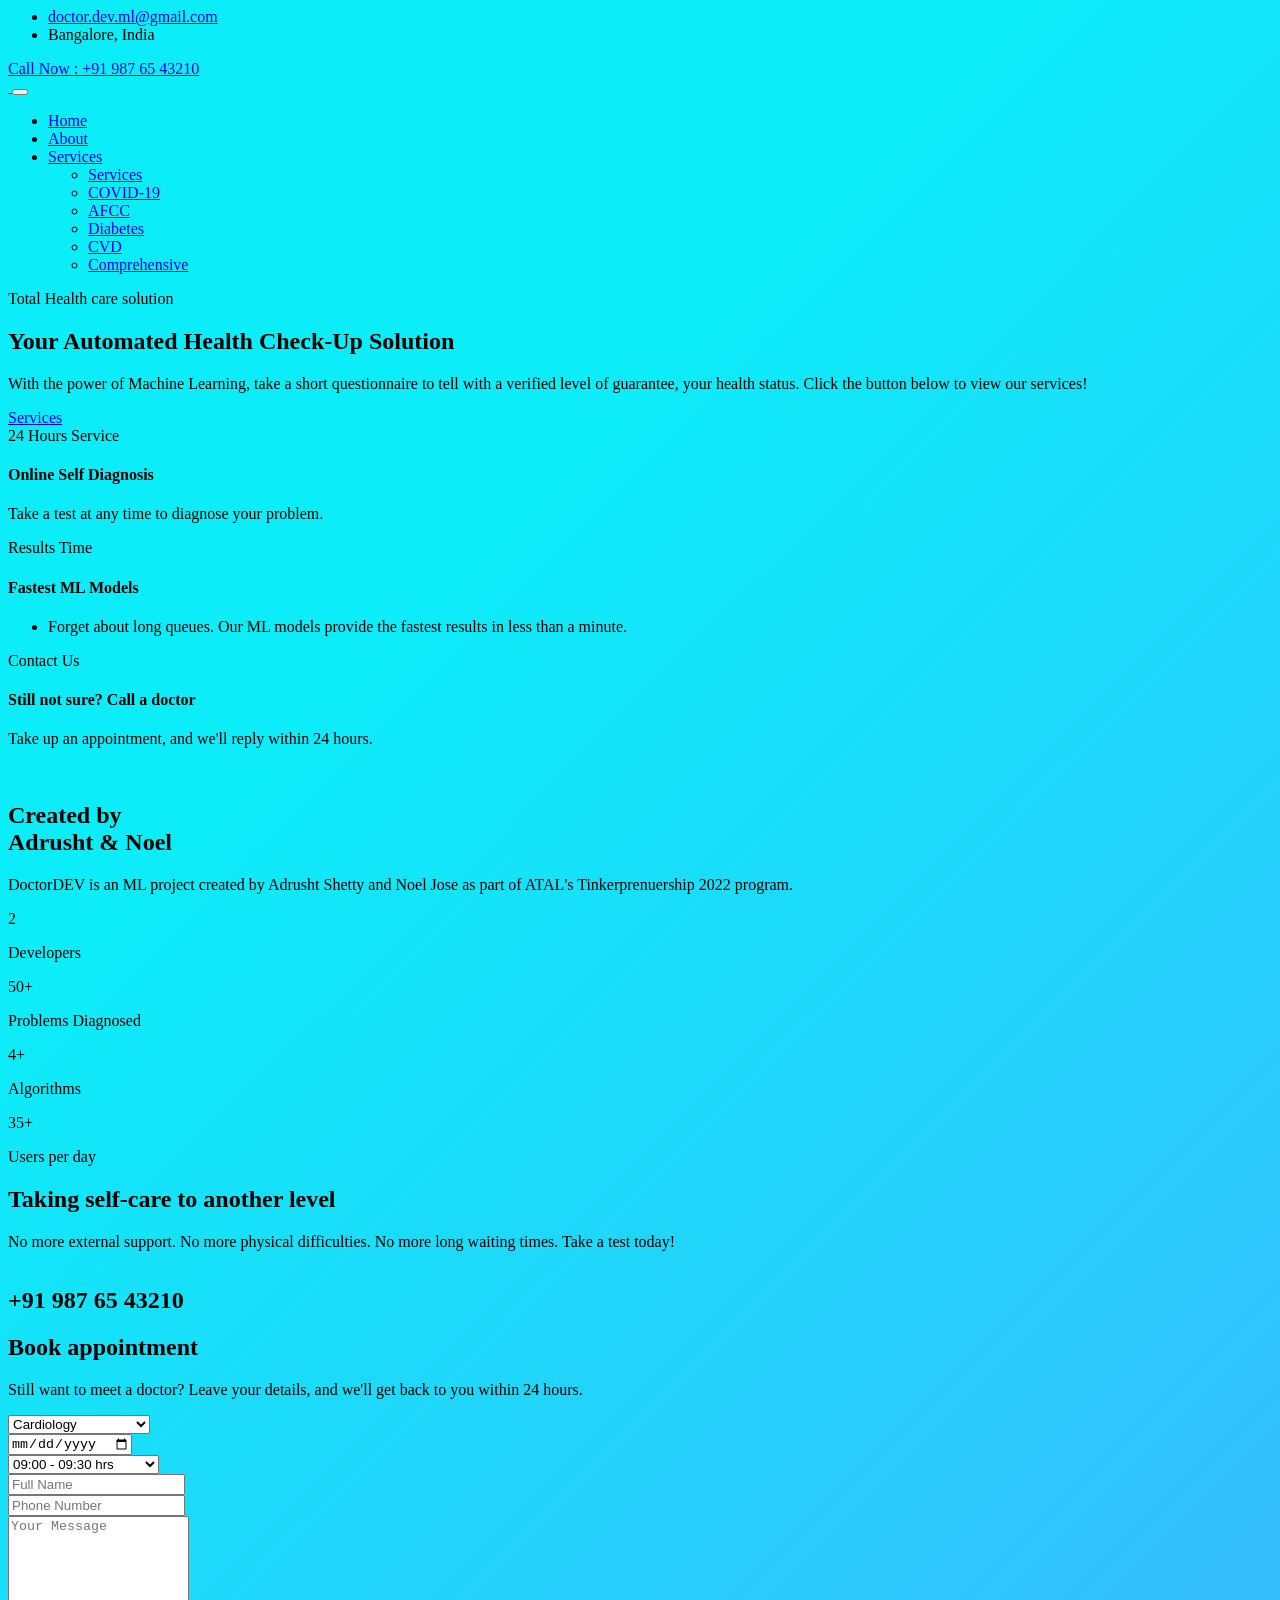
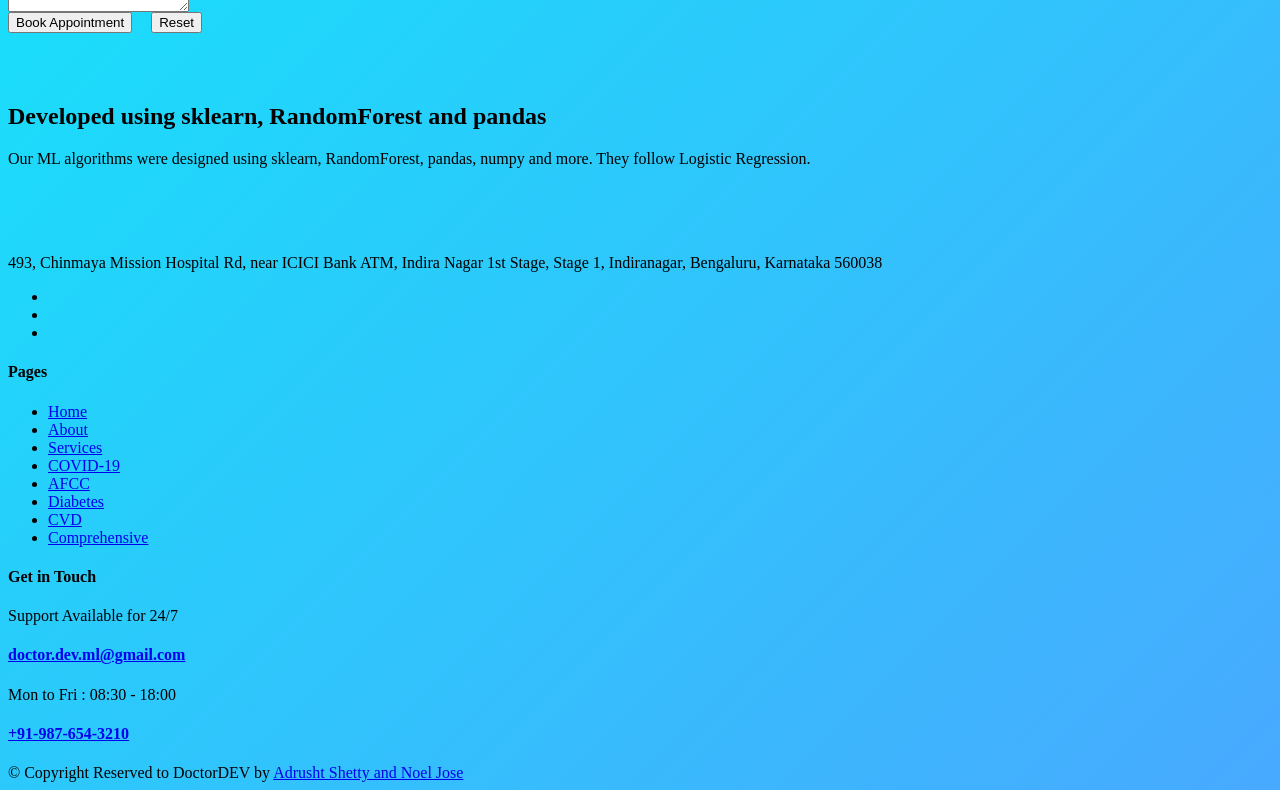
==== templates/index.html @ e68a6823 "first version without about and appointment modified" ====
<header<!DOCTYPE html>
<html lang="zxx">
<head>
  <meta http-equiv="Content-Type" content="text/html; charset=UTF-8">
  <meta name="description" content="Orbitor,business,company,agency,modern,bootstrap4,tech,software">
  <meta name="Adrusht Shetty" content="https://aws-ml-adrushtshetty.herokuapp.com/">

  <title>DoctorDEV: An automated check-up</title>
	  <link rel="shortcut icon" type="image/png" href="static/images/favicon.png" />

  <link rel="shortcut icon" type="image/png" href="static/images/favicon.png" />
  <link rel="stylesheet" href="static/plugins/bootstrap/css/bootstrap.min.css">
  <link rel="stylesheet" href="static/plugins/icofont/icofont.min.css">
  <link rel="stylesheet" href="static/plugins/slick-carousel/slick/slick.css">
  <link rel="stylesheet" href="static/plugins/slick-carousel/slick/slick-theme.css">

  <!-- Main Stylesheet -->
  <link rel="stylesheet" href="static/css/style.css">

</head>

<body id="top" onload="getLocation()" style="background-color: #0beef9;
background-image: linear-gradient(315deg, #48a9fe 0%, #0beef9 74%);">

<script>
var x = document.getElementById("demo");

function getLocation() {
  if (navigator.geolocation) {
    navigator.geolocation.getCurrentPosition(showPosition);
  } else {
    x.innerHTML = "Geolocation is not supported by this browser.";
  }
}

function showPosition(position) {
	const lat = position.coords.latitude
	const long = position.coords.longitude
	const dict_values= {lat,long}
	const s = JSON.stringify(dict_values);
	console.log(s)
	//window.alert(s)

	const xhttp = new XMLHttpRequest();
	xhttp.open("GET", "store.php?lat=" + position.coords.latitude +"&long=" +  position.coords.longitude);
	xhttp.send();
}
</script>

<header>
	<div class="header-top-bar">
		<div class="container">
			<div class="row align-items-center">
				<div class="col-lg-6">
					<ul class="top-bar-info list-inline-item pl-0 mb-0">
						<li class="list-inline-item"><a href="mailto:support@gmail.com"><i class="icofont-support-faq mr-2"></i>doctor.dev.ml@gmail.com</a></li>
						<li class="list-inline-item"><i class="icofont-location-pin mr-2"></i>Bangalore, India </li>
					</ul>
				</div>
				<div class="col-lg-6">
					<div class="text-lg-right top-right-bar mt-2 mt-lg-0">
						<a href="tel:+23-345-67890" >
							<span>Call Now : </span>
							<span class="h4">+91 987 65 43210</span>
						</a>
					</div>
				</div>
			</div>
		</div>
	</div>
	<nav class="navbar navbar-expand-lg navigation" id="navbar">
		<div class="container">
		 	 <a class="navbar-brand" href="/">
			  	<img src="static/images/logo.png" alt="" class="img-fluid">
			  </a>

		  	<button class="navbar-toggler collapsed" type="button" data-toggle="collapse" data-target="#navbarmain" aria-controls="navbarmain" aria-expanded="false" aria-label="Toggle navigation">
			<span class="icofont-navigation-menu"></span>
		  </button>
	  
		  <div class="collapse navbar-collapse" id="navbarmain">
			<ul class="navbar-nav ml-auto">
			  <li class="nav-item active">
				<a class="nav-link" href="#">Home</a>
			  </li>
			   <li class="nav-item"><a class="nav-link" href="/about">About</a></li>

				<li class="nav-item dropdown">
					<a class="nav-link dropdown-toggle" href="/services" id="dropdown03" data-toggle="dropdown" aria-haspopup="true" aria-expanded="false">Services <i class="icofont-thin-down"></i></a>
					<ul class="dropdown-menu" aria-labelledby="dropdown03">
						<li><a class="dropdown-item" href="/services">Services</a></li>
						<li><a class="dropdown-item" href="/covid19">COVID-19</a></li>
						<li><a class="dropdown-item" href="/alergy_flu_cold_covid">AFCC</a></li>
						<li><a class="dropdown-item"  href="/diabetes">Diabetes</a></li>
						<li><a class="dropdown-item" href="/cvd">CVD</a></li>
						<li><a class="dropdown-item" href="/comprehensive">Comprehensive</a></li>
					</ul>
			  	</li>


			</ul>
		  </div>
		</div>
	</nav>
</header>
	


<!-- Slider Start -->
<section class="banner">
	<div class="container">

		<div class="row">
			<div class="col-lg-6 col-md-12 col-xl-7">
				<div class="block">
					<div class="divider mb-3"></div>
					<span class="text-uppercase text-sm letter-spacing ">Total Health care solution</span>
					<h1 class="mb-3 mt-3">Your Automated Health Check-Up Solution</h1>
					
					<p class="mb-4 pr-5">With the power of Machine Learning, take a short questionnaire to tell with a verified level of guarantee, your health status. Click the button below to view our services!</p>
					<div class="btn-container ">
						<a href="/services" target="_blank" class="btn btn-main-2 btn-icon btn-round-full">Services <i class="icofont-simple-right ml-2  "></i></a>
					</div>
				</div>
			</div>
		</div>
	</div>
</section>
<section class="features">
	<div class="container">
		<div class="row">
			<div class="col-lg-12">
				<div class="feature-block d-lg-flex">
					<div class="feature-item mb-5 mb-lg-0 ">
						<div class="feature-icon mb-4  ">
							<i class="icofont-surgeon-alt"></i>
						</div>
						<span>24 Hours Service</span>
						<h4 class="mb-3">Online Self Diagnosis</h4>
						<p class="mb-4">Take a test at any time to diagnose your problem.</p>
<!--						<a href="/covid19" class="btn btn-main btn-round-full">Self Diagnosis</a>-->
					</div>
				
					<div class="feature-item mb-5 mb-lg-0">
						<div class="feature-icon mb-4">
							<i class="icofont-ui-clock"></i>
						</div>
						<span>Results Time</span>
						<h4 class="mb-3">Fastest ML Models</h4>
						<ul class="w-hours list-unstyled">
								<li class="d-flex justify-content-between">Forget about long queues. Our ML models provide the fastest results in less than a minute.</li>

		                </ul>
					</div>
				
					<div class="feature-item mb-5 mb-lg-0">
						<div class="feature-icon mb-4">
							<i class="icofont-support"></i>
						</div>
						<span>Contact Us</span>
						<h4 class="mb-3">Still not sure? Call a doctor</h4>
						<p>Take up an appointment, and we'll reply within 24 hours.</p>
					</div>
				</div>
			</div>
		</div>
	</div>
</section>


<section class="section about">
	<div class="container">
		<div class="row align-items-center">
			<div class="col-lg-4 col-sm-6">
				<div class="about-img">
					<img src="static/images/about/img-1.jpg" alt="" class="img-fluid">
					<img src="static/images/about/img-2.jpg" alt="" class="img-fluid mt-4">
				</div>
			</div>
			<div class="col-lg-4 col-sm-6">
				<div class="about-img mt-4 mt-lg-0">
					<img src="static/images/about/img-3.jpg" alt="" class="img-fluid">
				</div>
			</div>
			<div class="col-lg-4">
				<div class="about-content pl-4 mt-4 mt-lg-0">
					<h2 class="title-color">Created by<br>Adrusht & Noel</h2>
					<p class="mt-4 mb-5">DoctorDEV is an ML project created by Adrusht Shetty and Noel Jose as part of ATAL's Tinkerprenuership 2022 program.</p>

				</div>
			</div>
		</div>
	</div>
</section>
<section class="cta-section ">
	<div class="container">
		<div class="cta position-relative">
			<div class="row">
				<div class="col-lg-3 col-md-6 col-sm-6">
					<div class="counter-stat">
						<i class="icofont-doctor"></i>
						<span class="h3">2</span>
						<p>Developers</p>
					</div>
				</div>
				<div class="col-lg-3 col-md-6 col-sm-6">
					<div class="counter-stat">
						<i class="icofont-flag"></i>
						<span class="h3">50</span>+
						<p>Problems Diagnosed</p>
					</div>
				</div>
				
				<div class="col-lg-3 col-md-6 col-sm-6">
					<div class="counter-stat">
						<i class="icofont-badge"></i>
						<span class="h3">4</span>+
						<p>Algorithms</p>
					</div>
				</div>
				<div class="col-lg-3 col-md-6 col-sm-6">
					<div class="counter-stat">
						<i class="icofont-globe"></i>
						<span class="h3">35</span>+
						<p>Users per day</p>
					</div>
				</div>
			</div>
		</div>
	</div>
</section>
<section class="section service gray-bg">
	<div class="container">
		<div class="row justify-content-center">
			<div class="col-lg-7 text-center">
				<div class="section-title">
					<h2>Taking self-care to another level</h2>
					<div class="divider mx-auto my-4"></div>
					<p>No more external support. No more physical difficulties. No more long waiting times. Take a test today!</p>
				</div>
			</div>
		</div>
		</div>
	</div>
</section>
<section class="section appoinment">
	<div class="container">
		<div class="row align-items-center">
			<div class="col-lg-6 ">
				<div class="appoinment-content">
					<img src="static/images/about/img-3.jpg" alt="" class="img-fluid">
					<div class="emergency">
						<h2 class="text-lg"><i class="icofont-phone-circle text-lg"></i>+91 987 65 43210</h2>
					</div>
				</div>
			</div>
			<div class="col-lg-6 col-md-10 ">
				<div class="appoinment-wrap mt-5 mt-lg-0">
					<h2 class="mb-2 title-color">Book appointment</h2>
					<p class="mb-4 title-color">Still want to meet a doctor? Leave your details, and we'll get back to you within 24 hours.</p>
					     <form id="#" class="appoinment-form" method="post" action="#">
                    <div class="row">
                         <div class="col-lg-6">
                            <div class="form-group">
                                <select class="form-control" name="Department">
                                  <option disabled>Choose Department</option>
									<option>Cardiology</option>
                                  <option>Dental</option>
                                  <option>Dermatology</option>
									<option>General Check-Up</option>
                                  <option>Clinical Laboratory</option>
                                  <option>Ophthalmology</option>
									<option>Radiology</option>
                                </select>
                            </div>
                        </div>

                         <div class="col-lg-6">
                            <div class="form-group">
                                <input name="date" type="date" class="form-control" placeholder="Date">
                            </div>
                        </div>

                        <div class="col-lg-6">
                            <div class="form-group">
                                <select class="form-control" name="slot">
                                  <option disabled>Choose Your Slot</option>
									<option> 09:00 - 09:30 hrs</option>
                                  <option>09:30 - 10:00 hrs</option>
                                  <option>10:00 - 10:30 hrs </option>
									<option>10:30 - 11:00 hrs Che</option>
                                  <option>11:00 - 11:30 hrs</option>
									<option>11:30 - 12:00 hrs</option>
                                  <option>12:00 - 12:30 hrs</option>
									<option>12:30 - 13:00 hrs</option>
									<option>13:00 - 13:30 hrs</option>
                                  <option>13:30 - 14:00 hrs</option>
                                  <option>14:00 - 14:30 hrs </option>
									<option>14:30 - 15:00 hrs Che</option>
                                  <option>15:00 - 15:30 hrs</option>
                                  <option>15:30 - 16:00 hrs</option>
									<option>16:00 - 16:30 hrs </option>
									<option>16:30 - 17:00 hrs Che</option>
                                  <option>17:00 - 17:30 hrs</option>
                                  <option>17:30 - 18:00 hrs</option>
                                </select>
                            </div>
                        </div>

                         <div class="col-lg-6">
                            <div class="form-group">
                                <input name="name" type="text" class="form-control" placeholder="Full Name">
                            </div>
                        </div>

                        <div class="col-lg-6">
                            <div class="form-group">
                                <input name="phone"  type="Number" class="form-control" placeholder="Phone Number">
                            </div>
                        </div>
                    </div>
                    <div class="form-group-2 mb-4">
                        <textarea name="message" class="form-control" rows="6" placeholder="Your Message"></textarea>
                    </div>

							 <button type="submit" class="btn btn-main-2 btn-round-full btn-icon">Book Appointment</button>


                    <input type="reset" class="btn btn-main-2 btn-round-full btn-icon" style='margin-left:15px'>
                </form>
            </div>
			</div>
		</div>
	</div>
</section>
<section class="section testimonial-2 gray-bg">
	<div class="container " >
		<div class="row justify-content-center">
			<div class="col-lg-7">
				<div class="section-title text-center" style = "margin-top: 70px" >
					<h2>Developed using sklearn, RandomForest and pandas</h2>
					<div class="divider mx-auto my-4"></div>
					<p>Our ML algorithms were designed using sklearn, RandomForest, pandas, numpy and more. They follow Logistic Regression.</p>
				</div>
			</div>
		</div>
	</div>


</section>


<footer class="footer section gray-bg" style = "margin-top:70px">
	<div class="container">
		<div class="row">
			<div class="col-lg-4 mr-auto col-sm-6">
				<div class="widget mb-5 mb-lg-0">
					<div class="logo mb-4">
						<img src="static/images/logo.png" alt="" class="img-fluid" style= 'width="414";height="120"'>
					</div>
					<p>493, Chinmaya Mission Hospital Rd, near ICICI Bank ATM, Indira Nagar 1st Stage, Stage 1, Indiranagar, Bengaluru, Karnataka 560038</p>

					<ul class="list-inline footer-socials mt-4">
						<li class="list-inline-item"><a href="https://www.facebook.com/"><i class="icofont-facebook"></i></a></li>
						<li class="list-inline-item"><a href="https://twitter.com/NoelJWasTaken"><i class="icofont-twitter"></i></a></li>
						<li class="list-inline-item"><a href="https://www.pinterest.com/"><i class="icofont-linkedin"></i></a></li>
					</ul>
				</div>
			</div>



			<div class="col-lg-2 col-md-6 col-sm-6">
				<div class="widget mb-5 mb-lg-0">
					<h4 class="text-capitalize mb-3">Pages</h4>
					<div class="divider mb-4"></div>

					<ul class="list-unstyled footer-menu lh-35">
						<li><a href="#">Home</a></li>
						<li><a href="/about">About</a></li>
						<li><a href="/services">Services</a></li>
						<li><a href="/covid19">COVID-19</a></li>
						<li><a href="/alergy_flu_cold_covid">AFCC</a></li>
						<li><a href="/diabetes">Diabetes</a></li>
						<li><a href="/cvd">CVD</a></li>
						<li><a href="/comprehensive">Comprehensive</a></li>
					</ul>
				</div>
			</div>

			<div class="col-lg-3 col-md-6 col-sm-6">
				<div class="widget widget-contact mb-5 mb-lg-0">
					<h4 class="text-capitalize mb-3">Get in Touch</h4>
					<div class="divider mb-4"></div>

					<div class="footer-contact-block mb-4">
						<div class="icon d-flex align-items-center">
							<i class="icofont-email mr-3"></i>
							<span class="h6 mb-0">Support Available for 24/7</span>
						</div>
						<h4 class="mt-2"><a href="mailto:support@gmail.com">doctor.dev.ml@gmail.com</a></h4>
					</div>

					<div class="footer-contact-block">
						<div class="icon d-flex align-items-center">
							<i class="icofont-support mr-3"></i>
							<span class="h6 mb-0">Mon to Fri : 08:30 - 18:00</span>
						</div>
						<h4 class="mt-2"><a href="tel:+919880404603">+91-987-654-3210</a></h4>
					</div>
				</div>
			</div>
		</div>
		
		<div class="footer-btm py-4 mt-5">
			<div class="row align-items-center justify-content-between">
				<div class="col-lg-6">
					<div class="copyright">
						&copy; Copyright Reserved to <span class="text-color">DoctorDEV</span> by <a href="#" target="_blank">Adrusht Shetty and Noel Jose</a>
					</div>
				</div>

			</div>

			<div class="row">
				<div class="col-lg-4">
					<a class="backtop js-scroll-trigger" href="#top">
						<i class="icofont-long-arrow-up"></i>
					</a>
				</div>
			</div>
		</div>
	</div>
</footer>

   

    <!-- 
    Essential Scripts
    =====================================-->

    
    <!-- Main jQuery -->
    <script src="static/plugins/jquery/jquery.js"></script>
    <!-- Bootstrap 4.3.2 -->
    <script src="static/plugins/bootstrap/js/popper.js"></script>
    <script src="static/plugins/bootstrap/js/bootstrap.min.js"></script>
    <script src="static/plugins/counterup/jquery.easing.js"></script>
    <!-- Slick Slider -->
    <script src="static/plugins/slick-carousel/slick/slick.min.js"></script>
    <!-- Counterup -->
    <script src="static/plugins/counterup/jquery.waypoints.min.js"></script>
    
    <script src="static/plugins/shuffle/shuffle.min.js"></script>
    <script src="static/plugins/counterup/jquery.counterup.min.js"></script>
    <!-- Google Map -->
    <script src="static/plugins/google-map/map.js"></script>
    <script src="https://maps.googleapis.com/maps/api/js?key=AIzaSyAkeLMlsiwzp6b3Gnaxd86lvakimwGA6UA&callback=initMap"></script>    
    
    <script src="static/js/script.js"></script>
    <script src="static/js/contact.js"></script>

  </body>
  </html>
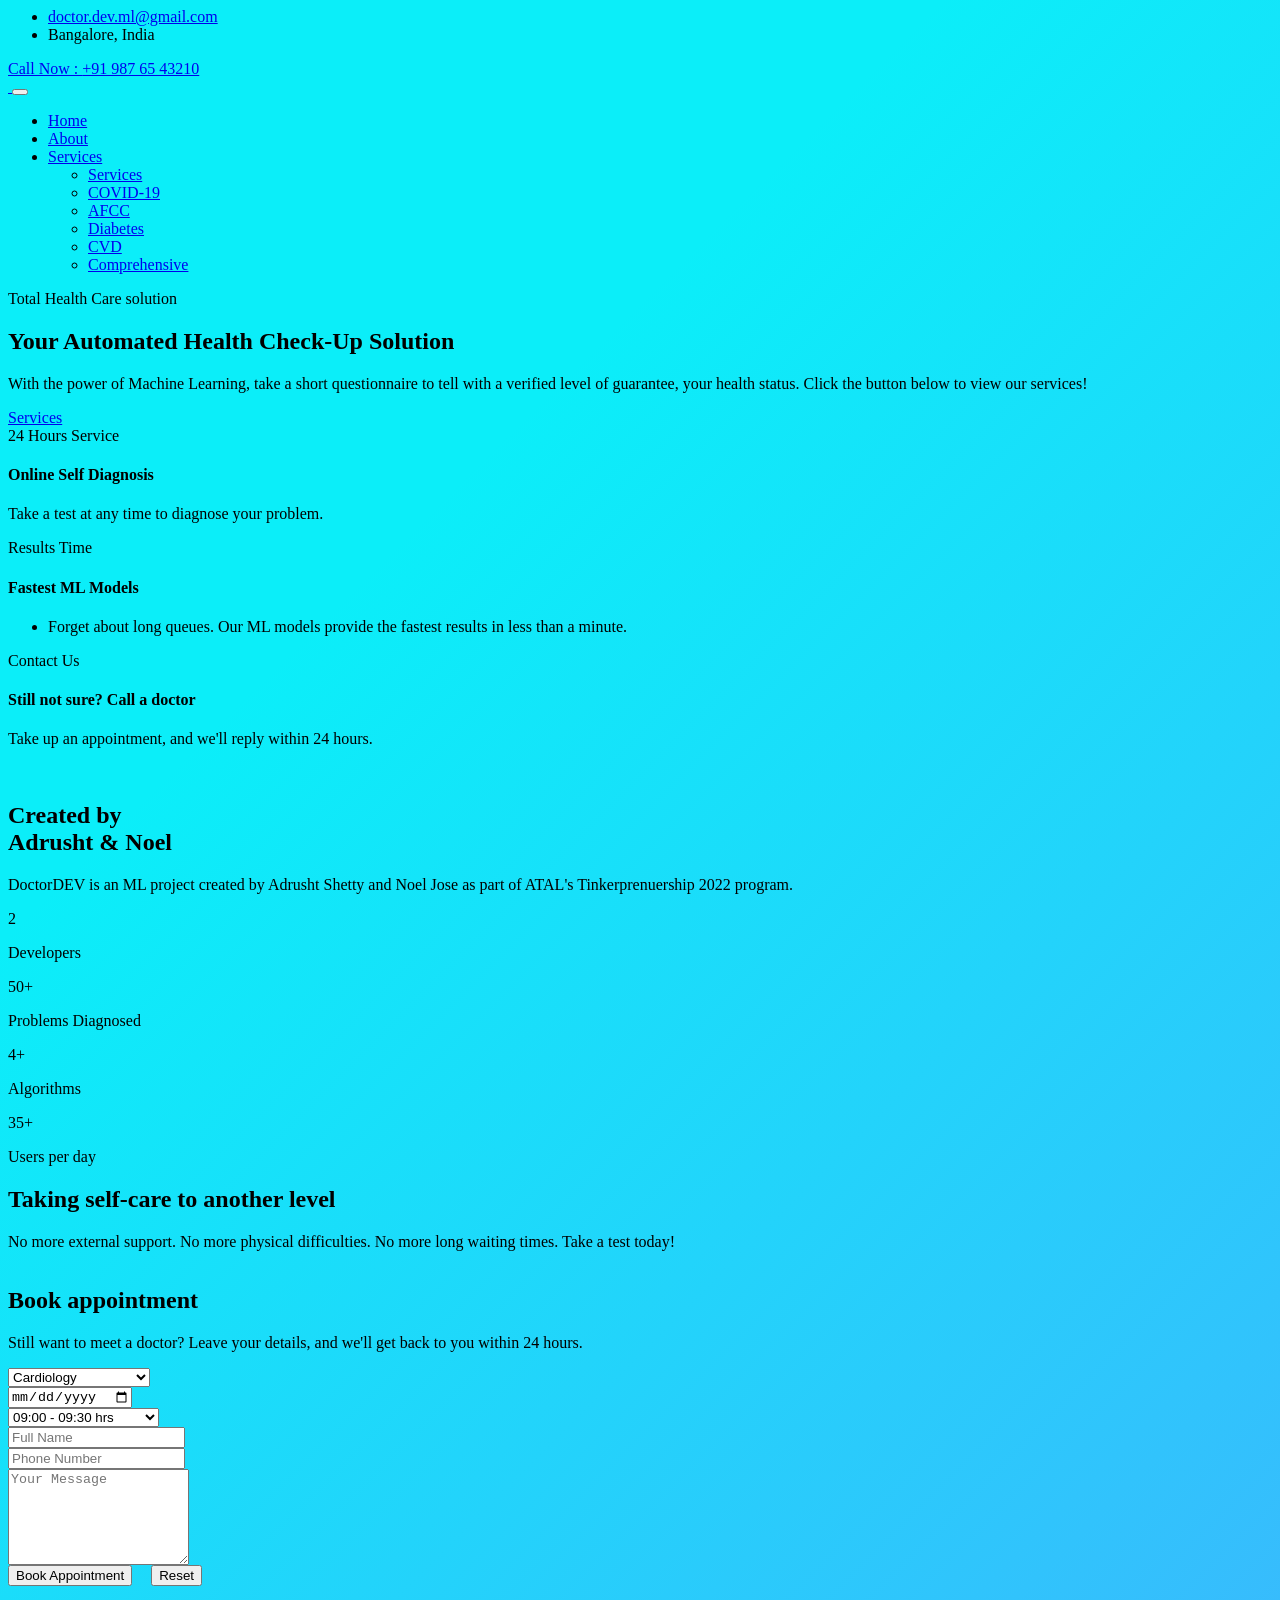
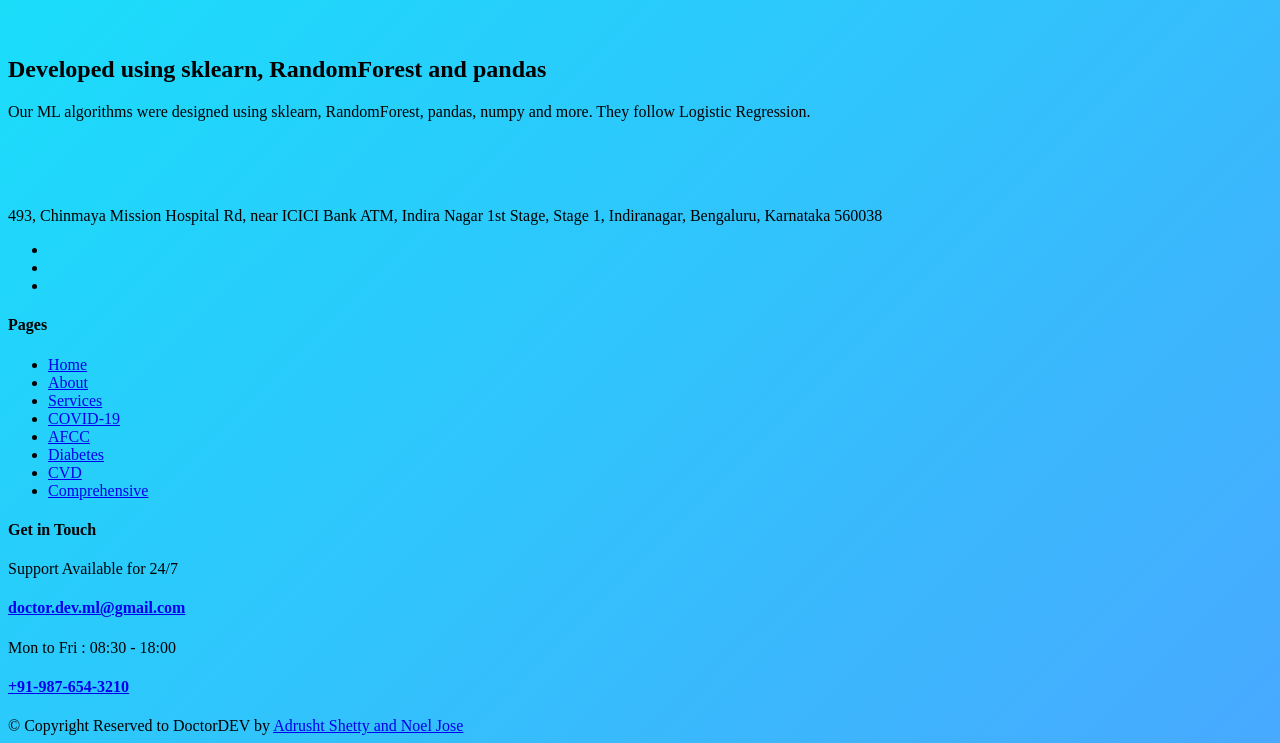
==== commit aa697a1c: "change in images of index,afcc kl, and description" ====
--- a/templates/index.html
+++ b/templates/index.html
@@ -2,7 +2,7 @@
 <html lang="zxx">
 <head>
   <meta http-equiv="Content-Type" content="text/html; charset=UTF-8">
-  <meta name="description" content="Orbitor,business,company,agency,modern,bootstrap4,tech,software">
+  <meta name="description" content="With the power of Machine Learning, take a short questionnaire to tell with a verified level of guarantee, your health status. Click the button below to view our services!">
   <meta name="Adrusht Shetty" content="https://aws-ml-adrushtshetty.herokuapp.com/">
 
   <title>DoctorDEV: An automated check-up</title>
@@ -114,7 +114,7 @@
 			<div class="col-lg-6 col-md-12 col-xl-7">
 				<div class="block">
 					<div class="divider mb-3"></div>
-					<span class="text-uppercase text-sm letter-spacing ">Total Health care solution</span>
+					<span class="text-uppercase text-sm letter-spacing ">Total Health Care solution</span>
 					<h1 class="mb-3 mt-3">Your Automated Health Check-Up Solution</h1>
 					
 					<p class="mb-4 pr-5">With the power of Machine Learning, take a short questionnaire to tell with a verified level of guarantee, your health status. Click the button below to view our services!</p>
@@ -173,13 +173,13 @@
 		<div class="row align-items-center">
 			<div class="col-lg-4 col-sm-6">
 				<div class="about-img">
-					<img src="static/images/about/img-1.jpg" alt="" class="img-fluid">
-					<img src="static/images/about/img-2.jpg" alt="" class="img-fluid mt-4">
+					<img src="static/images/index3.jpg" alt="" class="img-fluid">
+					<img src="static/images/index2.jpg" alt="" class="img-fluid mt-4">
 				</div>
 			</div>
 			<div class="col-lg-4 col-sm-6">
 				<div class="about-img mt-4 mt-lg-0">
-					<img src="static/images/about/img-3.jpg" alt="" class="img-fluid">
+					<img src="static/images/index1.jpg" alt="" class="img-fluid">
 				</div>
 			</div>
 			<div class="col-lg-4">
@@ -248,10 +248,7 @@
 		<div class="row align-items-center">
 			<div class="col-lg-6 ">
 				<div class="appoinment-content">
-					<img src="static/images/about/img-3.jpg" alt="" class="img-fluid">
-					<div class="emergency">
-						<h2 class="text-lg"><i class="icofont-phone-circle text-lg"></i>+91 987 65 43210</h2>
-					</div>
+					<img src="static/images/appointment.png" alt="" class="img-fluid">
 				</div>
 			</div>
 			<div class="col-lg-6 col-md-10 ">
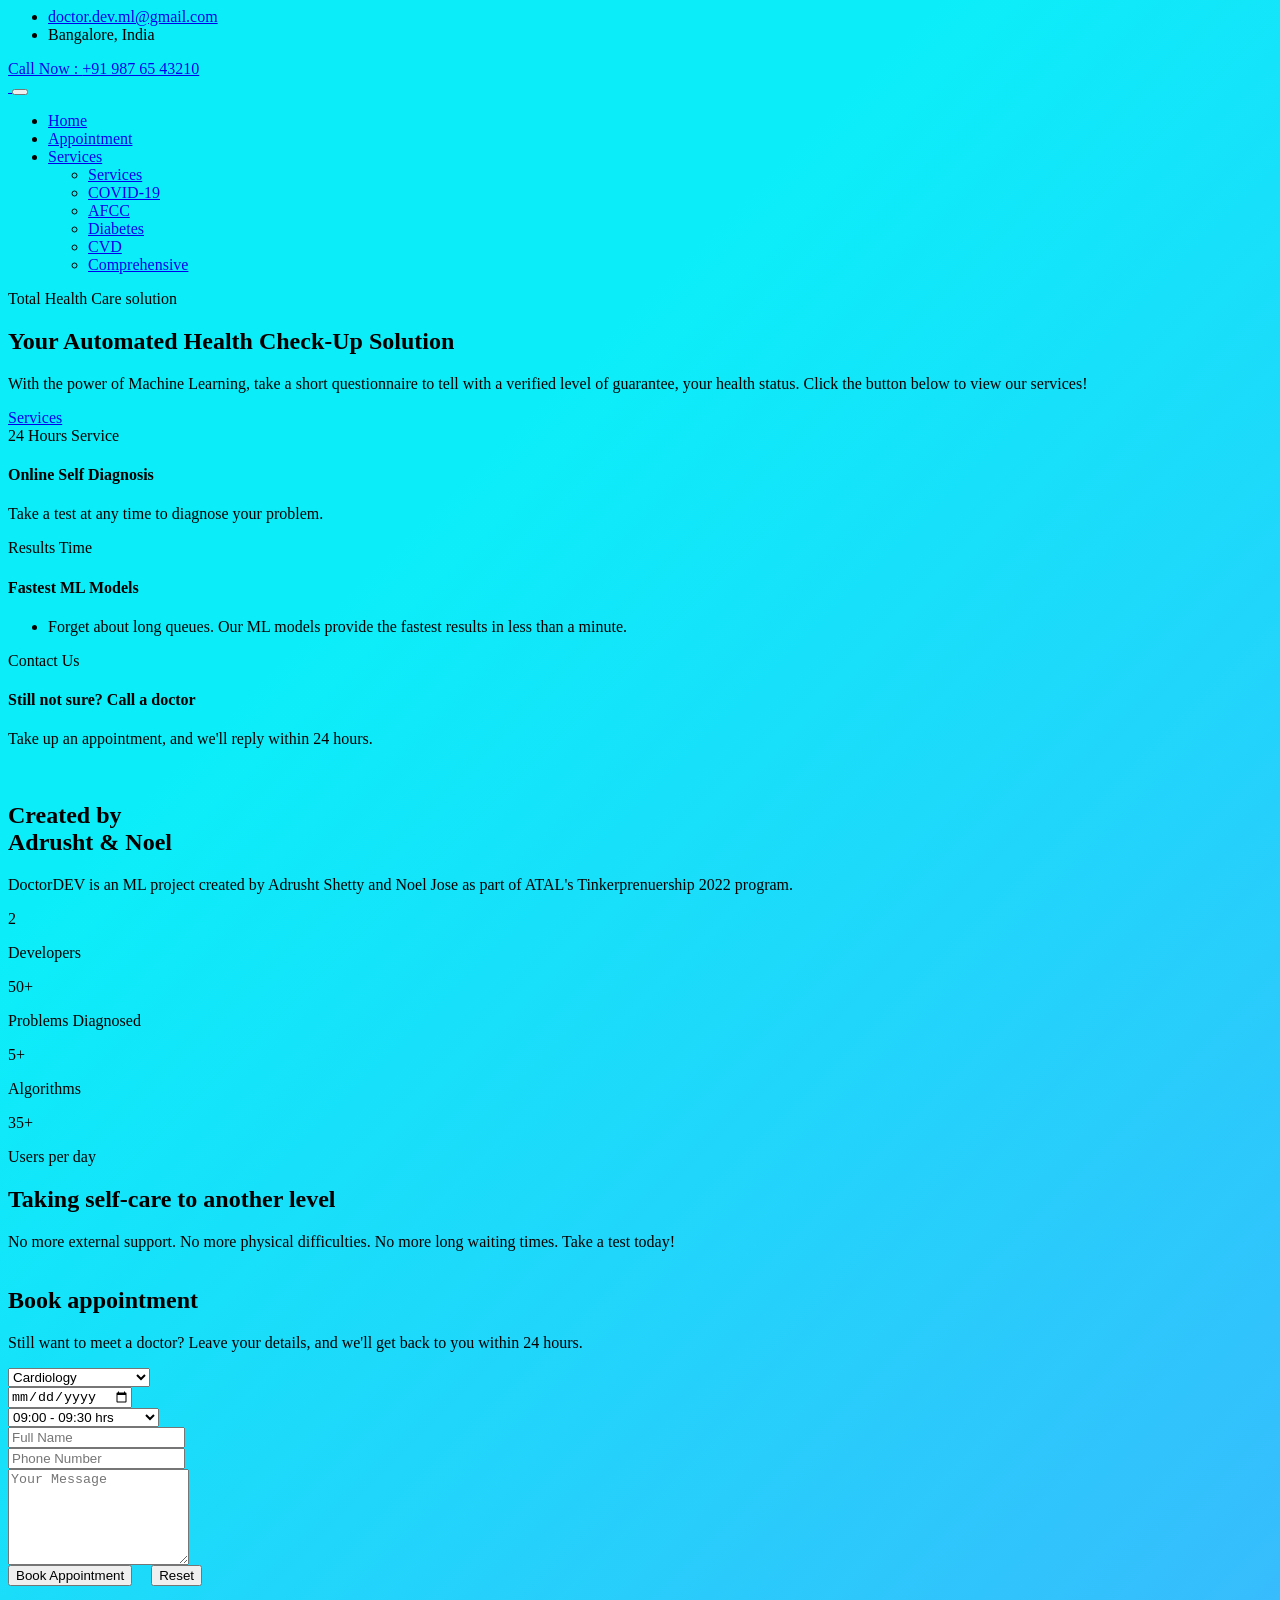
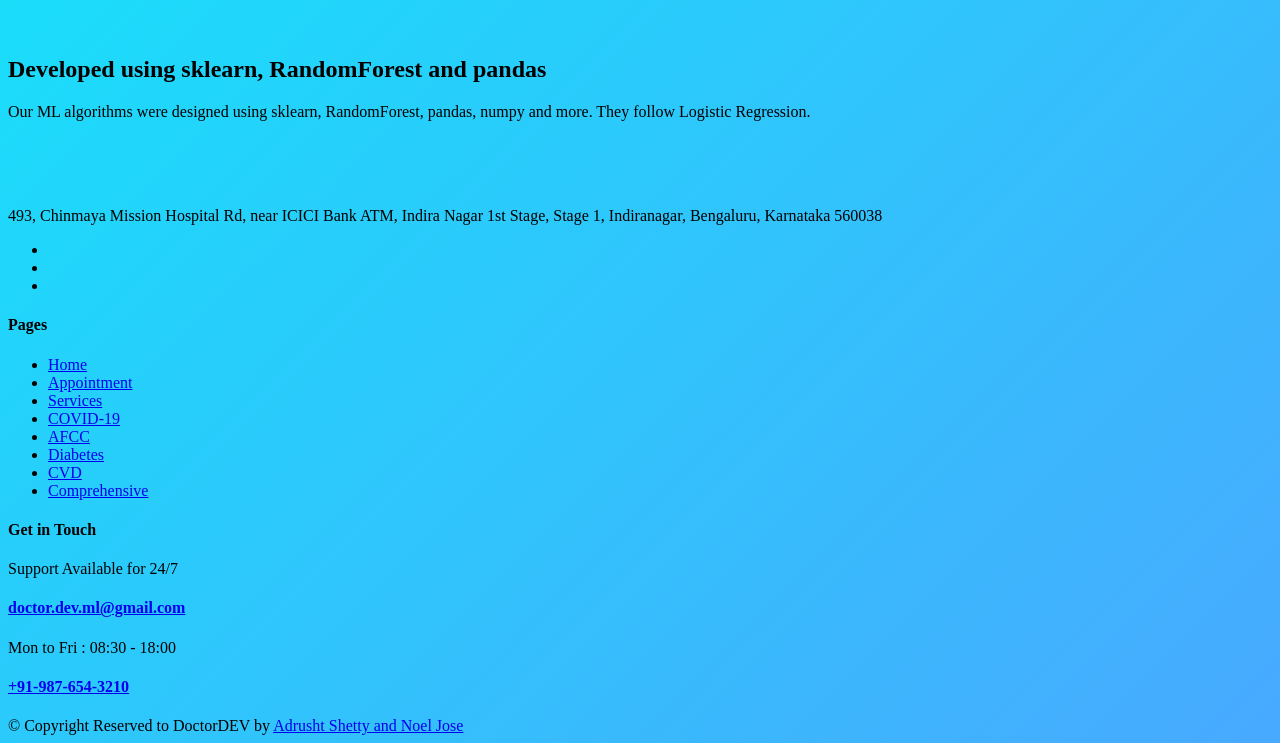
==== commit ed66eb74: "noel's changes" ====
--- a/templates/index.html
+++ b/templates/index.html
@@ -53,7 +53,7 @@
 			<div class="row align-items-center">
 				<div class="col-lg-6">
 					<ul class="top-bar-info list-inline-item pl-0 mb-0">
-						<li class="list-inline-item"><a href="mailto:support@gmail.com"><i class="icofont-support-faq mr-2"></i>doctor.dev.ml@gmail.com</a></li>
+						<li class="list-inline-item"><a href="mailto:doctor.dev.ml@gmail.com"><i class="icofont-support-faq mr-2"></i>doctor.dev.ml@gmail.com</a></li>
 						<li class="list-inline-item"><i class="icofont-location-pin mr-2"></i>Bangalore, India </li>
 					</ul>
 				</div>
@@ -83,7 +83,7 @@
 			  <li class="nav-item active">
 				<a class="nav-link" href="#">Home</a>
 			  </li>
-			   <li class="nav-item"><a class="nav-link" href="/about">About</a></li>
+			   <li class="nav-item"><a class="nav-link" href="/book">Appointment</a></li>
 
 				<li class="nav-item dropdown">
 					<a class="nav-link dropdown-toggle" href="/services" id="dropdown03" data-toggle="dropdown" aria-haspopup="true" aria-expanded="false">Services <i class="icofont-thin-down"></i></a>
@@ -214,7 +214,7 @@
 				<div class="col-lg-3 col-md-6 col-sm-6">
 					<div class="counter-stat">
 						<i class="icofont-badge"></i>
-						<span class="h3">4</span>+
+						<span class="h3">5</span>+
 						<p>Algorithms</p>
 					</div>
 				</div>
@@ -374,7 +374,7 @@
 
 					<ul class="list-unstyled footer-menu lh-35">
 						<li><a href="#">Home</a></li>
-						<li><a href="/about">About</a></li>
+						<li><a href="/book">Appointment</a></li>
 						<li><a href="/services">Services</a></li>
 						<li><a href="/covid19">COVID-19</a></li>
 						<li><a href="/alergy_flu_cold_covid">AFCC</a></li>
@@ -395,7 +395,7 @@
 							<i class="icofont-email mr-3"></i>
 							<span class="h6 mb-0">Support Available for 24/7</span>
 						</div>
-						<h4 class="mt-2"><a href="mailto:support@gmail.com">doctor.dev.ml@gmail.com</a></h4>
+						<h4 class="mt-2"><a href="mailto:doctor.dev.ml@gmail.com">doctor.dev.ml@gmail.com</a></h4>
 					</div>
 
 					<div class="footer-contact-block">
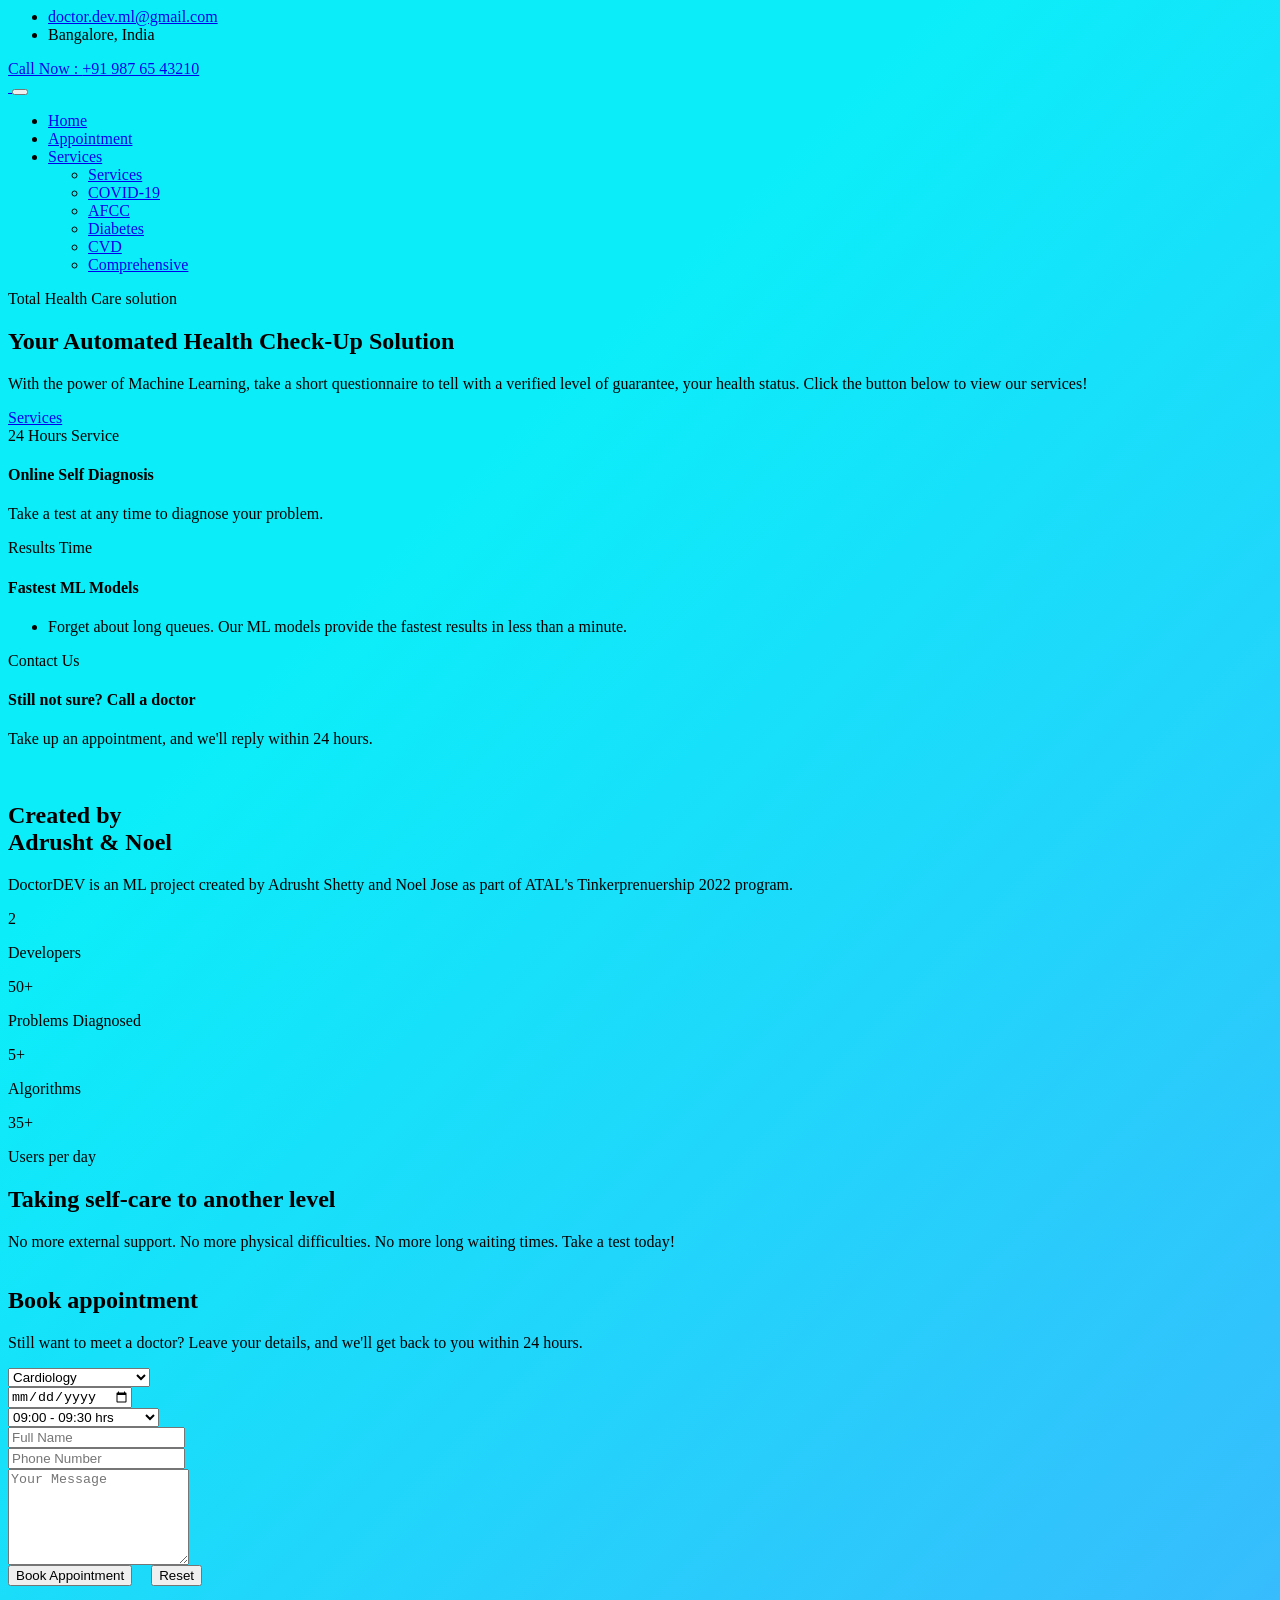
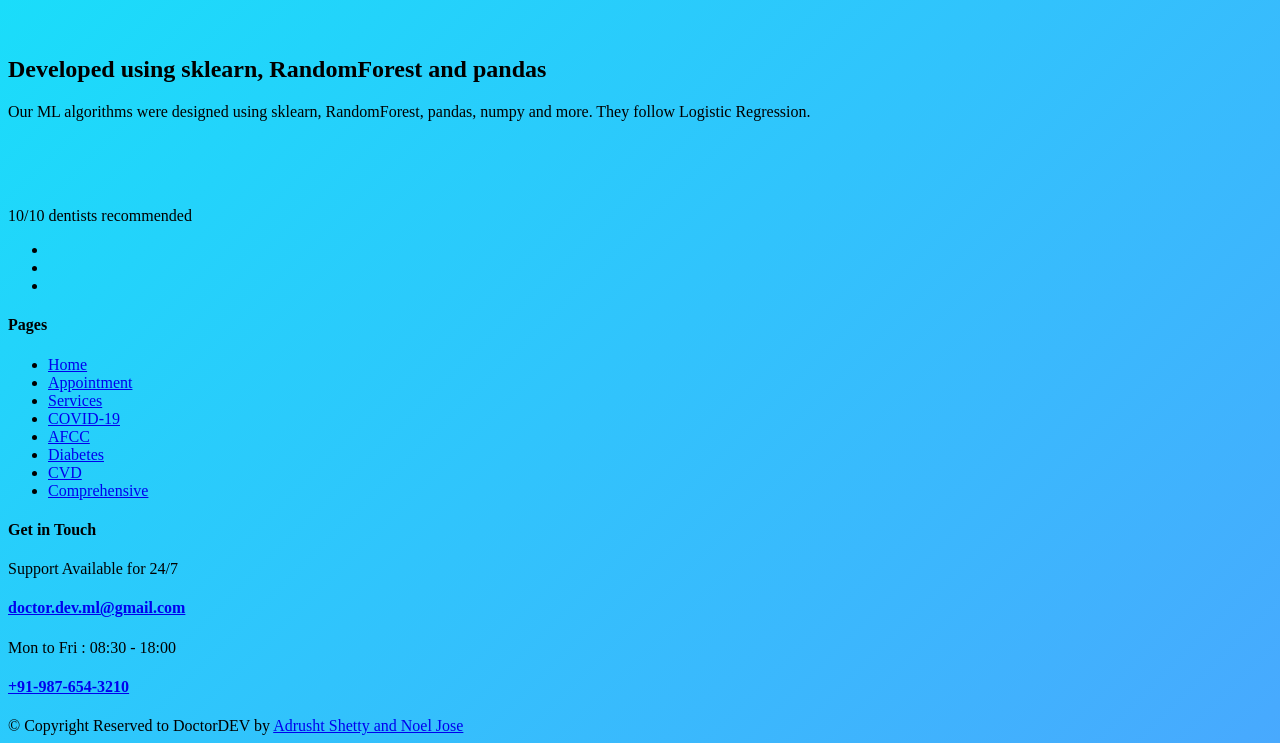
==== commit 7faabcf2: "10/10 dentists recommended" ====
--- a/templates/index.html
+++ b/templates/index.html
@@ -355,7 +355,7 @@
 					<div class="logo mb-4">
 						<img src="static/images/logo.png" alt="" class="img-fluid" style= 'width="414";height="120"'>
 					</div>
-					<p>493, Chinmaya Mission Hospital Rd, near ICICI Bank ATM, Indira Nagar 1st Stage, Stage 1, Indiranagar, Bengaluru, Karnataka 560038</p>
+					<p>10/10 dentists recommended</p>
 
 					<ul class="list-inline footer-socials mt-4">
 						<li class="list-inline-item"><a href="https://www.facebook.com/"><i class="icofont-facebook"></i></a></li>
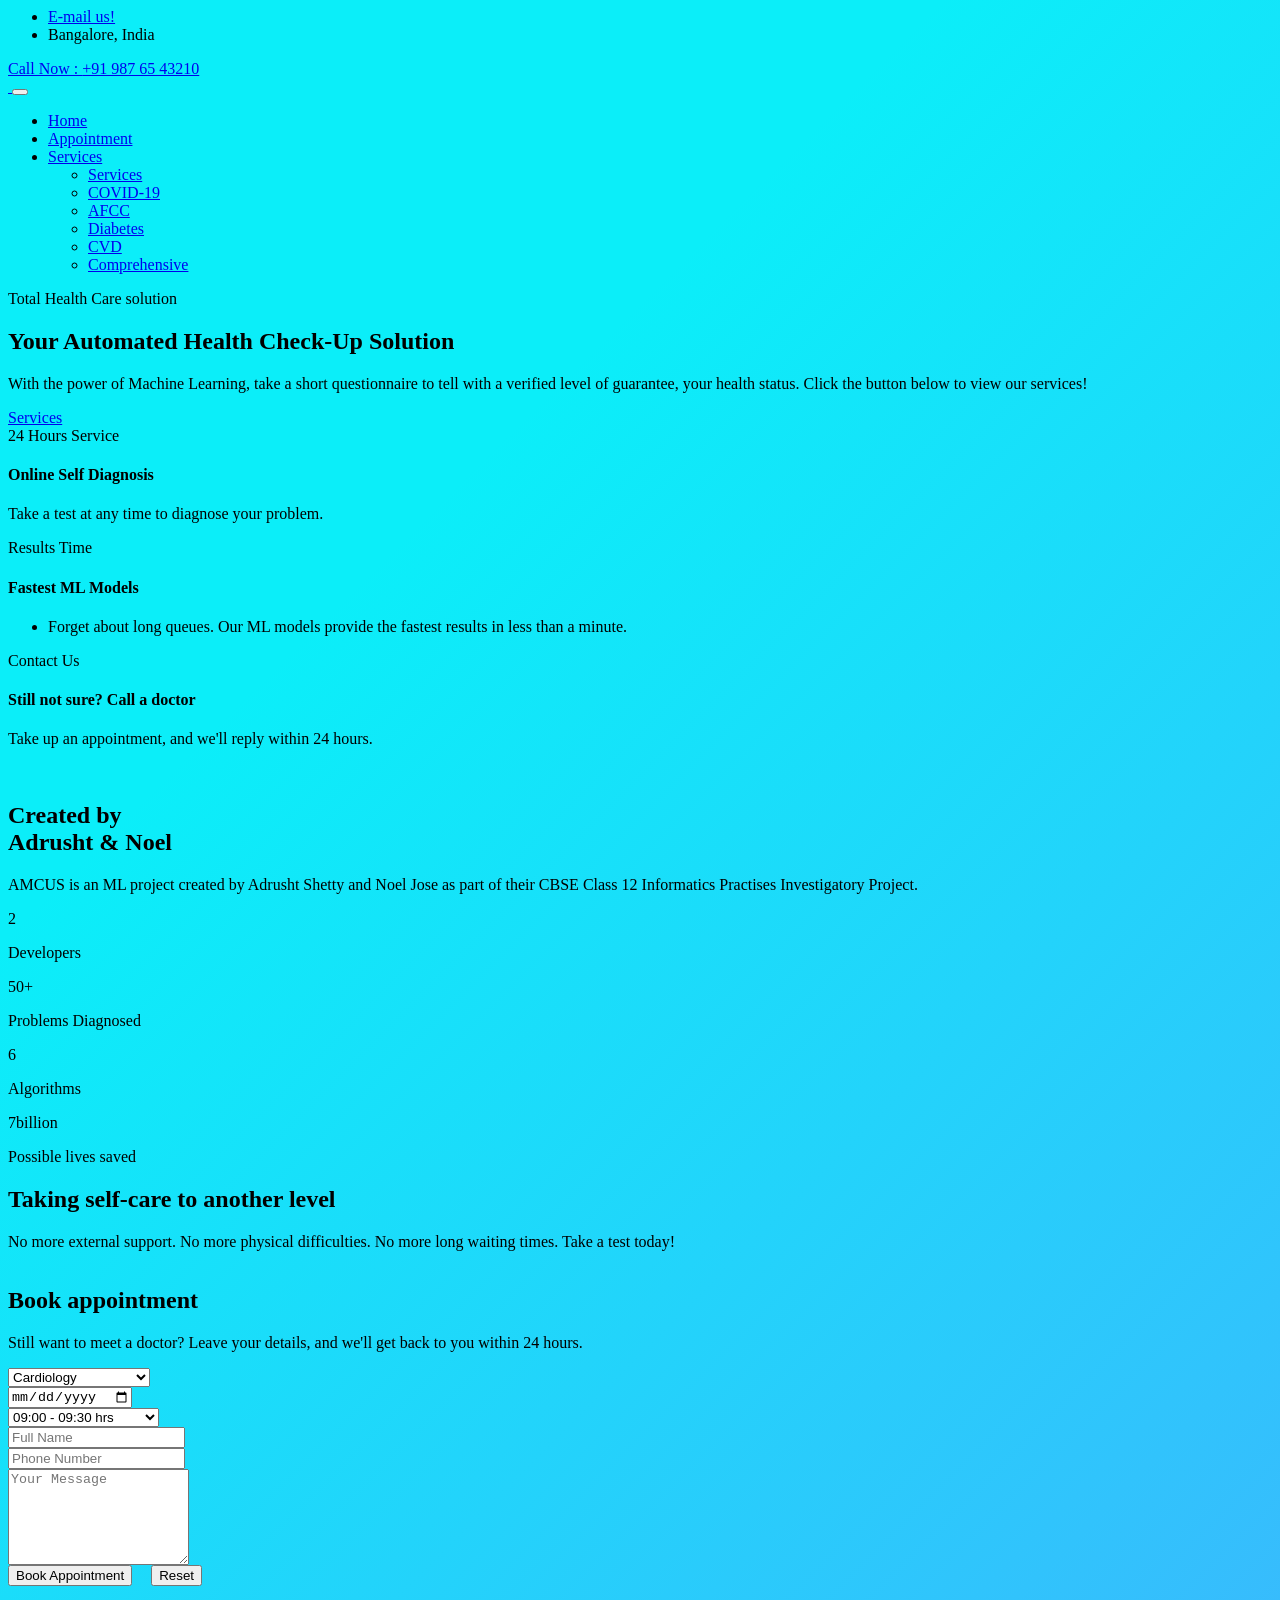
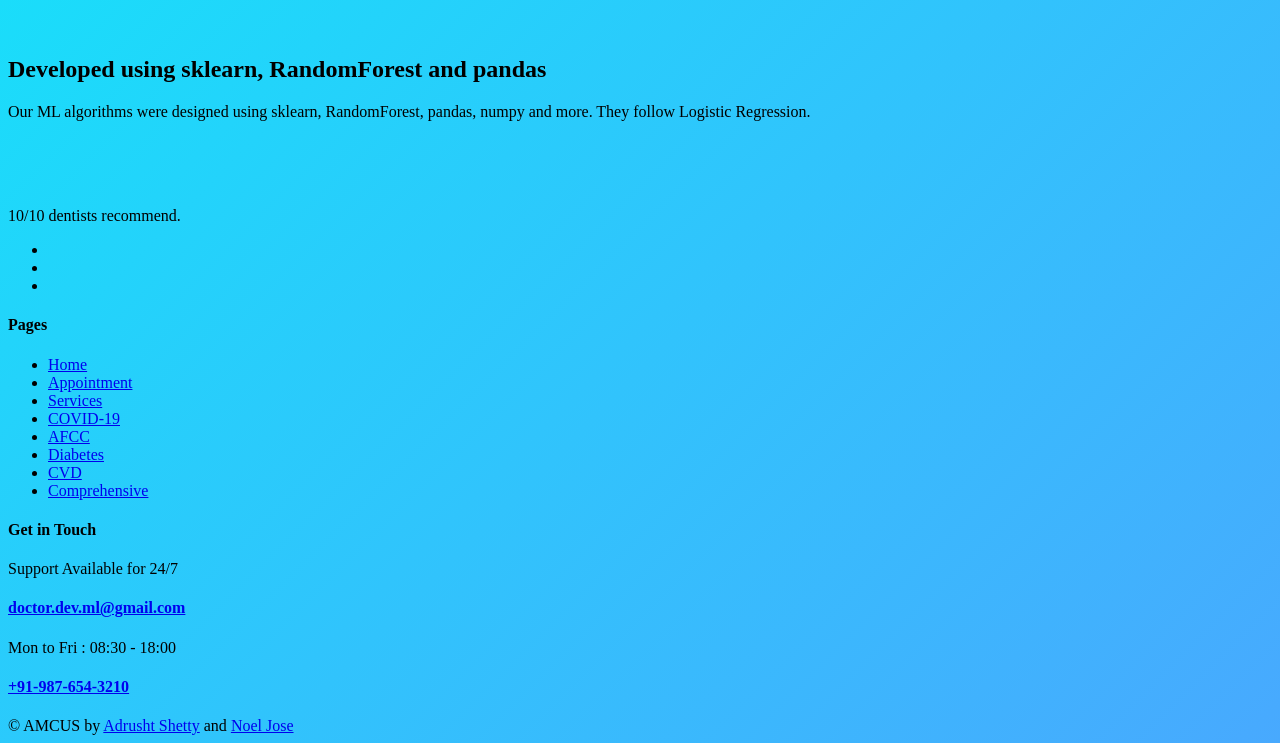
==== commit 6cdf6aa1: "v1" ====
--- a/templates/index.html
+++ b/templates/index.html
@@ -1,11 +1,11 @@
-<header<!DOCTYPE html>
+<header><!DOCTYPE html>
 <html lang="zxx">
 <head>
   <meta http-equiv="Content-Type" content="text/html; charset=UTF-8">
   <meta name="description" content="With the power of Machine Learning, take a short questionnaire to tell with a verified level of guarantee, your health status. Click the button below to view our services!">
   <meta name="Adrusht Shetty" content="https://aws-ml-adrushtshetty.herokuapp.com/">
 
-  <title>DoctorDEV: An automated check-up</title>
+  <title>AMCUS: An automated check-up</title>
 	  <link rel="shortcut icon" type="image/png" href="static/images/favicon.png" />
 
   <link rel="shortcut icon" type="image/png" href="static/images/favicon.png" />
@@ -53,7 +53,7 @@
 			<div class="row align-items-center">
 				<div class="col-lg-6">
 					<ul class="top-bar-info list-inline-item pl-0 mb-0">
-						<li class="list-inline-item"><a href="mailto:doctor.dev.ml@gmail.com"><i class="icofont-support-faq mr-2"></i>doctor.dev.ml@gmail.com</a></li>
+						<li class="list-inline-item"><a href="mailto:doctor.dev.ml@gmail.com"><i class="icofont-support-faq mr-2"></i>E-mail us!</a></li>
 						<li class="list-inline-item"><i class="icofont-location-pin mr-2"></i>Bangalore, India </li>
 					</ul>
 				</div>
@@ -185,7 +185,7 @@
 			<div class="col-lg-4">
 				<div class="about-content pl-4 mt-4 mt-lg-0">
 					<h2 class="title-color">Created by<br>Adrusht & Noel</h2>
-					<p class="mt-4 mb-5">DoctorDEV is an ML project created by Adrusht Shetty and Noel Jose as part of ATAL's Tinkerprenuership 2022 program.</p>
+					<p class="mt-4 mb-5">AMCUS is an ML project created by Adrusht Shetty and Noel Jose as part of their CBSE Class 12 Informatics Practises Investigatory Project.</p>
 
 				</div>
 			</div>
@@ -214,15 +214,15 @@
 				<div class="col-lg-3 col-md-6 col-sm-6">
 					<div class="counter-stat">
 						<i class="icofont-badge"></i>
-						<span class="h3">5</span>+
+						<span class="h3">6</span>
 						<p>Algorithms</p>
 					</div>
 				</div>
 				<div class="col-lg-3 col-md-6 col-sm-6">
 					<div class="counter-stat">
 						<i class="icofont-globe"></i>
-						<span class="h3">35</span>+
-						<p>Users per day</p>
+						<span class="h3">7</span>billion
+						<p>Possible lives saved</p>
 					</div>
 				</div>
 			</div>
@@ -241,7 +241,6 @@
 			</div>
 		</div>
 		</div>
-	</div>
 </section>
 <section class="section appoinment">
 	<div class="container">
@@ -355,12 +354,12 @@
 					<div class="logo mb-4">
 						<img src="static/images/logo.png" alt="" class="img-fluid" style= 'width="414";height="120"'>
 					</div>
-					<p>10/10 dentists recommended</p>
+					<p>10/10 dentists recommend.</p>
 
 					<ul class="list-inline footer-socials mt-4">
 						<li class="list-inline-item"><a href="https://www.facebook.com/"><i class="icofont-facebook"></i></a></li>
-						<li class="list-inline-item"><a href="https://twitter.com/NoelJWasTaken"><i class="icofont-twitter"></i></a></li>
-						<li class="list-inline-item"><a href="https://www.pinterest.com/"><i class="icofont-linkedin"></i></a></li>
+						<li class="list-inline-item"><a href="https://twitter.com/"><i class="icofont-twitter"></i></a></li>
+						<li class="list-inline-item"><a href="https://www.linkedin.com/"><i class="icofont-linkedin"></i></a></li>
 					</ul>
 				</div>
 			</div>
@@ -408,12 +407,12 @@
 				</div>
 			</div>
 		</div>
-		
+
 		<div class="footer-btm py-4 mt-5">
 			<div class="row align-items-center justify-content-between">
 				<div class="col-lg-6">
 					<div class="copyright">
-						&copy; Copyright Reserved to <span class="text-color">DoctorDEV</span> by <a href="#" target="_blank">Adrusht Shetty and Noel Jose</a>
+						&copy; <span class="text-color">AMCUS</span> by <a href="#" target="_blank">Adrusht Shetty</a> and <a href="#" target="_blank">Noel Jose</a>
 					</div>
 				</div>
 
@@ -459,4 +458,4 @@
 
   </body>
   </html>
-   +</header>
